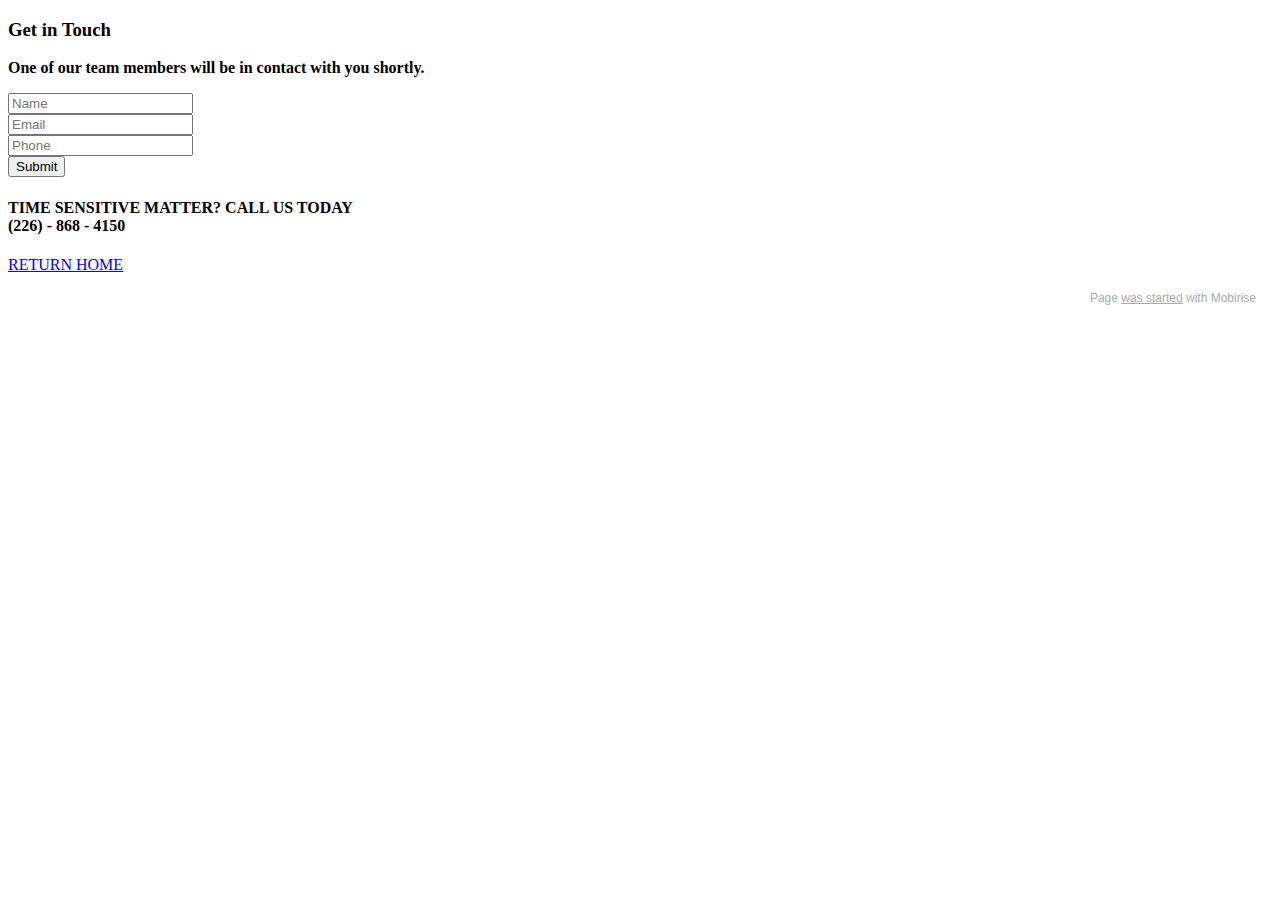
==== page1.html @ 445f952e "Add files via upload" ====
<!DOCTYPE html>
<html  >
<head>
  <!-- Site made with Mobirise Website Builder v5.2.0, https://mobirise.com -->
  <meta charset="UTF-8">
  <meta http-equiv="X-UA-Compatible" content="IE=edge">
  <meta name="generator" content="Mobirise v5.2.0, mobirise.com">
  <meta name="viewport" content="width=device-width, initial-scale=1, minimum-scale=1">
  <link rel="shortcut icon" href="assets/images/logo5.png" type="image/x-icon">
  <meta name="description" content="">
  
  
  <title>CONTACT US</title>
  <link rel="stylesheet" href="assets/tether/tether.min.css">
  <link rel="stylesheet" href="assets/bootstrap/css/bootstrap.min.css">
  <link rel="stylesheet" href="assets/bootstrap/css/bootstrap-grid.min.css">
  <link rel="stylesheet" href="assets/bootstrap/css/bootstrap-reboot.min.css">
  <link rel="stylesheet" href="assets/formstyler/jquery.formstyler.css">
  <link rel="stylesheet" href="assets/formstyler/jquery.formstyler.theme.css">
  <link rel="stylesheet" href="assets/datepicker/jquery.datetimepicker.min.css">
  <link rel="stylesheet" href="assets/theme/css/style.css">
  <link rel="preload" as="style" href="assets/mobirise/css/mbr-additional.css"><link rel="stylesheet" href="assets/mobirise/css/mbr-additional.css" type="text/css">
  
  
  
  
</head>
<body>
  
  <section class="form7 cid-srFd39K6al" id="form7-3">
    
    
    <div class="container">
        <div class="mbr-section-head">
            <h3 class="mbr-section-title mbr-fonts-style align-center mb-0 display-2">
                <strong>Get in Touch</strong>
            </h3>
            
        </div>
        <div class="row justify-content-center mt-4">
            <div class="col-lg-8 mx-auto mbr-form" data-form-type="formoid">
                <form action="https://mobirise.eu/" method="POST" class="mbr-form form-with-styler mx-auto" data-form-title="Form Name"><input type="hidden" name="email" data-form-email="true" value="rkh80J/qg9gIXCFlD0VOKxT4kuNPbPmJIzNSGKSdiM7VyTGNbRX5jXCu1BLsgdBGfUEzC5A9anPncOO77+XtgMdXKb9goXMHQic4GE+LjqZnwH22JmM0pR55wUvb4sLK">
                    <p class="mbr-text mbr-fonts-style align-center mb-4 display-7"><strong>
                        One of our team members will be in contact with you shortly.
                    </strong></p>
                    <div class="">
                        <div hidden="hidden" data-form-alert="" class="alert alert-success col-12">Thank you for inquiring
                         You will hear from us soon!</div>
                        <div hidden="hidden" data-form-alert-danger="" class="alert alert-danger col-12">Oops...! some
                            problem!</div>
                    </div>
                    <div class="dragArea row">
                        <div class="col-lg-12 col-md-12 col-sm-12 form-group" data-for="name">
                            <input type="text" name="name" placeholder="Name" data-form-field="name" class="form-control" value="" id="name-form7-3">
                        </div>
                        <div class="col-lg-12 col-md-12 col-sm-12 form-group" data-for="email">
                            <input type="email" name="email" placeholder="Email" data-form-field="email" class="form-control" value="" id="email-form7-3">
                        </div>
                        <div data-for="phone" class="col-lg-12 col-md-12 col-sm-12 form-group">
                            <input type="tel" name="phone" placeholder="Phone" data-form-field="phone" class="form-control" value="" id="phone-form7-3">
                        </div>
                        <div class="col-auto mbr-section-btn align-center"><button type="submit" class="btn btn-black display-4">Submit</button></div>
                    </div>
                </form>
            </div>
        </div>
    </div>
</section>

<section class="content15 cid-srFfSa0UTd" id="content15-6">

    

    
    <div class="container-fluid">
        <div class="row justify-content-center">
            <div class="card col-md-12 col-lg-11">
                <div class="card-wrapper">
                    <div class="card-box align-left">
                        <h4 class="card-title mbr-fonts-style mbr-white mb-3 display-5">
                            <strong>TIME SENSITIVE MATTER? CALL US TODAY </strong><br><strong>(226) - 868 - 4150</strong></h4>
                        
                        
                    </div>
                </div>
            </div>
        </div>
    </div>
</section>

<section class="content11 cid-srFtP9tPgt" id="content11-b">
    
    <div class="container">
        <div class="row justify-content-center">
            <div class="col-md-12 col-lg-10">
                <div class="mbr-section-btn align-center"><a class="btn btn-warning display-4" href="index.html">RETURN HOME</a></div>
            </div>
        </div>
    </div>
</section><section style="background-color: #fff; font-family: -apple-system, BlinkMacSystemFont, 'Segoe UI', 'Roboto', 'Helvetica Neue', Arial, sans-serif; color:#aaa; font-size:12px; padding: 0; align-items: center; display: flex;"><a href="https://mobirise.site/w" style="flex: 1 1; height: 3rem; padding-left: 1rem;"></a><p style="flex: 0 0 auto; margin:0; padding-right:1rem;">Page <a href="https://mobirise.site/f" style="color:#aaa;">was started</a> with Mobirise</p></section><script src="assets/web/assets/jquery/jquery.min.js"></script>  <script src="assets/popper/popper.min.js"></script>  <script src="assets/tether/tether.min.js"></script>  <script src="assets/bootstrap/js/bootstrap.min.js"></script>  <script src="assets/smoothscroll/smooth-scroll.js"></script>  <script src="assets/formstyler/jquery.formstyler.js"></script>  <script src="assets/formstyler/jquery.formstyler.min.js"></script>  <script src="assets/datepicker/jquery.datetimepicker.full.js"></script>  <script src="assets/theme/js/script.js"></script>  <script src="assets/formoid/formoid.min.js"></script>  
  
  
</body>
</html>
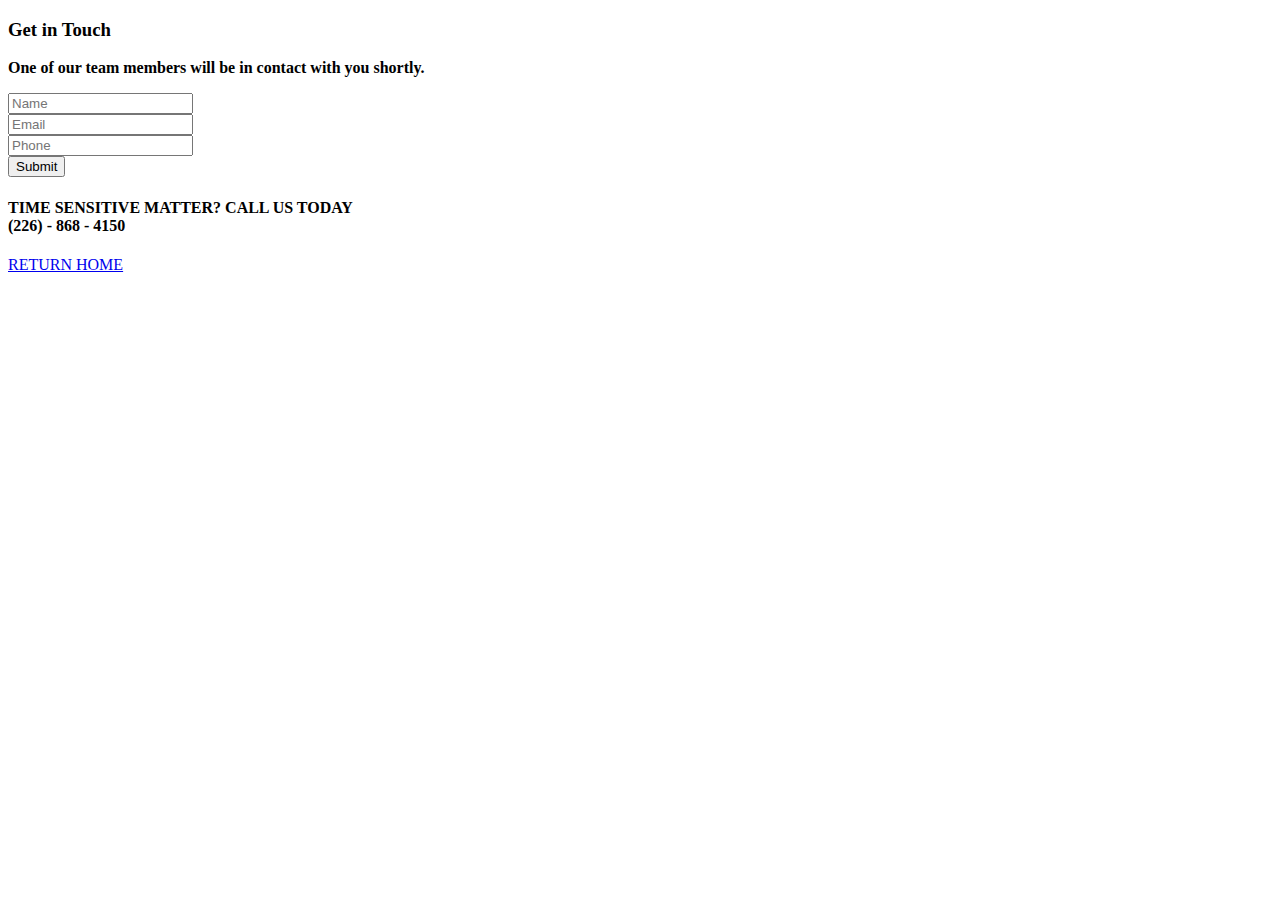
==== commit 605bbaed: "Update page1.html" ====
--- a/page1.html
+++ b/page1.html
@@ -1,7 +1,7 @@
 <!DOCTYPE html>
 <html  >
 <head>
-  <!-- Site made with Mobirise Website Builder v5.2.0, https://mobirise.com -->
+
   <meta charset="UTF-8">
   <meta http-equiv="X-UA-Compatible" content="IE=edge">
   <meta name="generator" content="Mobirise v5.2.0, mobirise.com">
@@ -97,8 +97,8 @@
             </div>
         </div>
     </div>
-</section><section style="background-color: #fff; font-family: -apple-system, BlinkMacSystemFont, 'Segoe UI', 'Roboto', 'Helvetica Neue', Arial, sans-serif; color:#aaa; font-size:12px; padding: 0; align-items: center; display: flex;"><a href="https://mobirise.site/w" style="flex: 1 1; height: 3rem; padding-left: 1rem;"></a><p style="flex: 0 0 auto; margin:0; padding-right:1rem;">Page <a href="https://mobirise.site/f" style="color:#aaa;">was started</a> with Mobirise</p></section><script src="assets/web/assets/jquery/jquery.min.js"></script>  <script src="assets/popper/popper.min.js"></script>  <script src="assets/tether/tether.min.js"></script>  <script src="assets/bootstrap/js/bootstrap.min.js"></script>  <script src="assets/smoothscroll/smooth-scroll.js"></script>  <script src="assets/formstyler/jquery.formstyler.js"></script>  <script src="assets/formstyler/jquery.formstyler.min.js"></script>  <script src="assets/datepicker/jquery.datetimepicker.full.js"></script>  <script src="assets/theme/js/script.js"></script>  <script src="assets/formoid/formoid.min.js"></script>  
+
   
   
 </body>
-</html>+</html>
